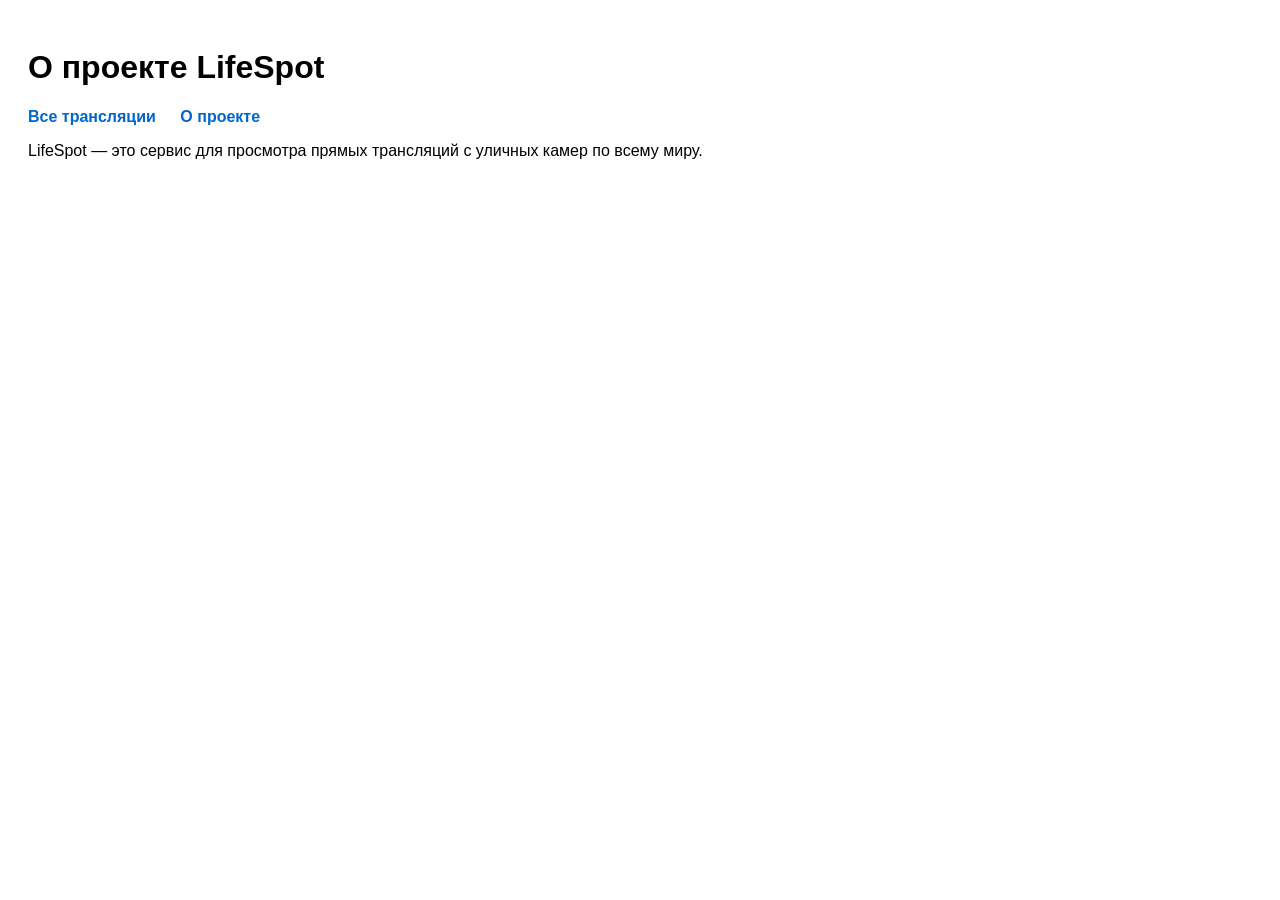
==== LifeSpot/Views/about.html @ cf11859e "Добавил исходники проекта" ====
<!DOCTYPE html>
<html lang="ru">
<head>
    <meta charset="UTF-8">
    <title>LifeSpot — О проекте</title>
    <style>
        body {
            padding: 20px;
            font-family: sans-serif;
        }

        nav a {
            margin-right: 20px;
            text-decoration: none;
            color: #0066cc;
            font-weight: bold;
        }
    </style>
</head>
<body>
    <h1>О проекте LifeSpot</h1>

    <nav>
        <a href="index.html">Все трансляции</a>
        <a href="about.html">О проекте</a>
    </nav>

    <p>LifeSpot — это сервис для просмотра прямых трансляций с уличных камер по всему миру.</p>
</body>
</html>
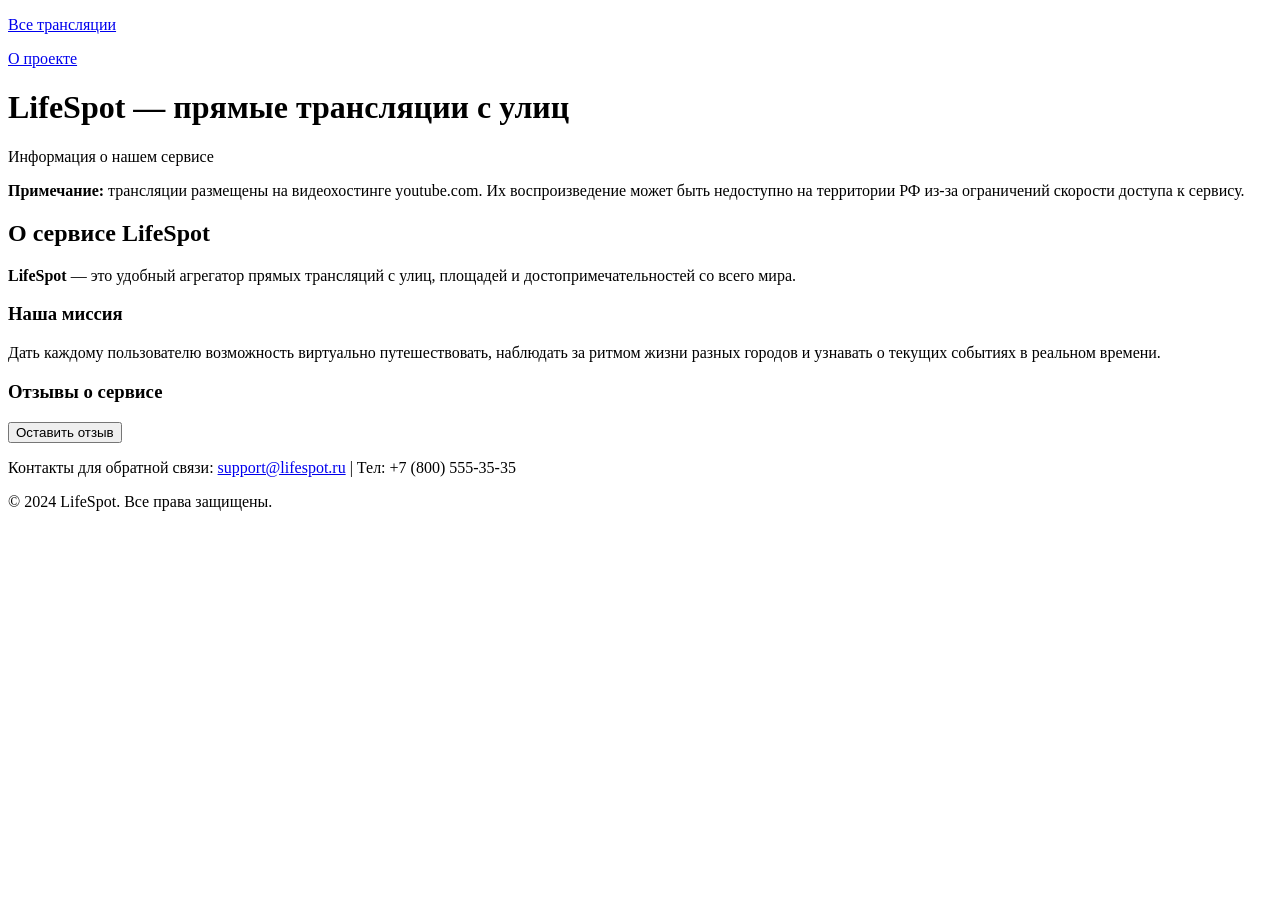
==== commit 2f1ff226: "Добавил исходники проекта" ====
--- a/LifeSpot/Views/about.html
+++ b/LifeSpot/Views/about.html
@@ -3,28 +3,59 @@
 <head>
     <meta charset="UTF-8">
     <title>LifeSpot — О проекте</title>
-    <style>
-        body {
-            padding: 20px;
-            font-family: sans-serif;
-        }
-
-        nav a {
-            margin-right: 20px;
-            text-decoration: none;
-            color: #0066cc;
-            font-weight: bold;
-        }
-    </style>
+    <link rel="stylesheet" href="/Static/CSS/index.css">
 </head>
 <body>
-    <h1>О проекте LifeSpot</h1>
 
-    <nav>
-        <a href="index.html">Все трансляции</a>
-        <a href="about.html">О проекте</a>
-    </nav>
+    <!-- Сайдбар -->
+    <aside>
+        <div class="navbar">
+            <p><a href="/">Все трансляции</a></p>
+            <p><a href="/about">О проекте</a></p>
+        </div>
+    </aside>
 
-    <p>LifeSpot — это сервис для просмотра прямых трансляций с уличных камер по всему миру.</p>
+    <!-- Шапка -->
+    <header id="header-index">
+        <div class="bordered">
+            <h1>LifeSpot — прямые трансляции с улиц</h1>
+        </div>
+        <p>Информация о нашем сервисе</p>
+    </header>
+
+    <!-- Примечание -->
+    <div class="notice">
+        <p>
+            <strong>Примечание:</strong> трансляции размещены на видеохостинге youtube.com.
+            Их воспроизведение может быть недоступно на территории РФ из-за ограничений скорости доступа к сервису.
+        </p>
+    </div>
+
+    <!-- Основной контент -->
+    <div class="about-content">
+        <h2>О сервисе LifeSpot</h2>
+        <p><strong>LifeSpot</strong> — это удобный агрегатор прямых трансляций с улиц, площадей и достопримечательностей со всего мира.</p>
+
+        <h3>Наша миссия</h3>
+        <p>Дать каждому пользователю возможность виртуально путешествовать, наблюдать за ритмом жизни разных городов и узнавать о текущих событиях в реальном времени.</p>
+
+        <!-- Раздел с отзывами -->
+        <div class="reviews-section">
+            <h3>Отзывы о сервисе</h3>
+            <button class="btn-review" onclick="getReview()">Оставить отзыв</button>
+
+            <!-- Сюда JS будет добавлять отзывы -->
+            <div id="reviews-container"></div>
+        </div>
+    </div>
+
+    <!-- Футер с контактами (контакты не настоящие) -->
+    <footer>
+        <p>Контакты для обратной связи: <a href="mailto:support@lifespot.ru">support@lifespot.ru</a> | Тел: +7 (800) 555-35-35</p>
+        <p>&copy; 2024 LifeSpot. Все права защищены.</p>
+    </footer>
+
+    <!-- Подключение скрипта для отзывов -->
+    <script src="/Static/JS/about.js"></script>
 </body>
 </html>
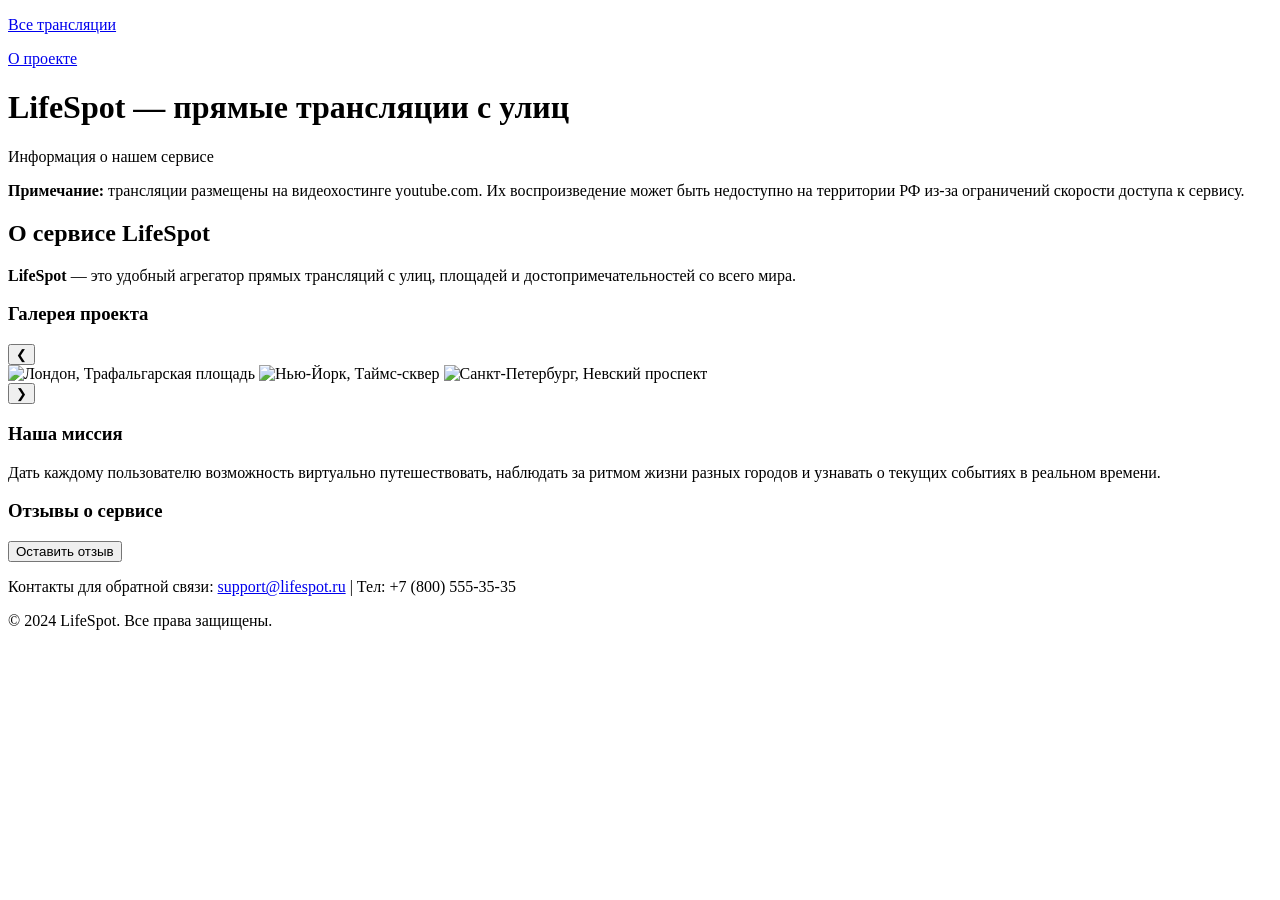
==== commit 45927731: "DEV. 31.4. Объекты события: добавил слайдер в раздел «О проекте» (пока эксперементирую)" ====
--- a/LifeSpot/Views/about.html
+++ b/LifeSpot/Views/about.html
@@ -36,6 +36,24 @@
         <h2>О сервисе LifeSpot</h2>
         <p><strong>LifeSpot</strong> — это удобный агрегатор прямых трансляций с улиц, площадей и достопримечательностей со всего мира.</p>
 
+
+        <!-- Блок слайдера -->
+        <h3>Галерея проекта</h3>
+        <div class="slider-container" id="sliderContainer">
+            <button class="slider-btn prev-btn" id="prevBtn">&#10094;</button>
+
+            <div class="slider-wrapper">
+                <div class="slider-track" id="sliderTrack">
+                    <img src="/Static/Images/london.jpg" alt="Лондон, Трафальгарская площадь" class="slide-img" draggable="false">
+                    <img src="/Static/Images/ny.jpg" alt="Нью-Йорк, Таймс-сквер" class="slide-img" draggable="false">
+                    <img src="/Static/Images/spb.jpg" alt="Санкт-Петербург, Невский проспект" class="slide-img" draggable="false">
+                </div>
+            </div>
+
+            <button class="slider-btn next-btn" id="nextBtn">&#10095;</button>
+        </div>
+
+
         <h3>Наша миссия</h3>
         <p>Дать каждому пользователю возможность виртуально путешествовать, наблюдать за ритмом жизни разных городов и узнавать о текущих событиях в реальном времени.</p>
 
